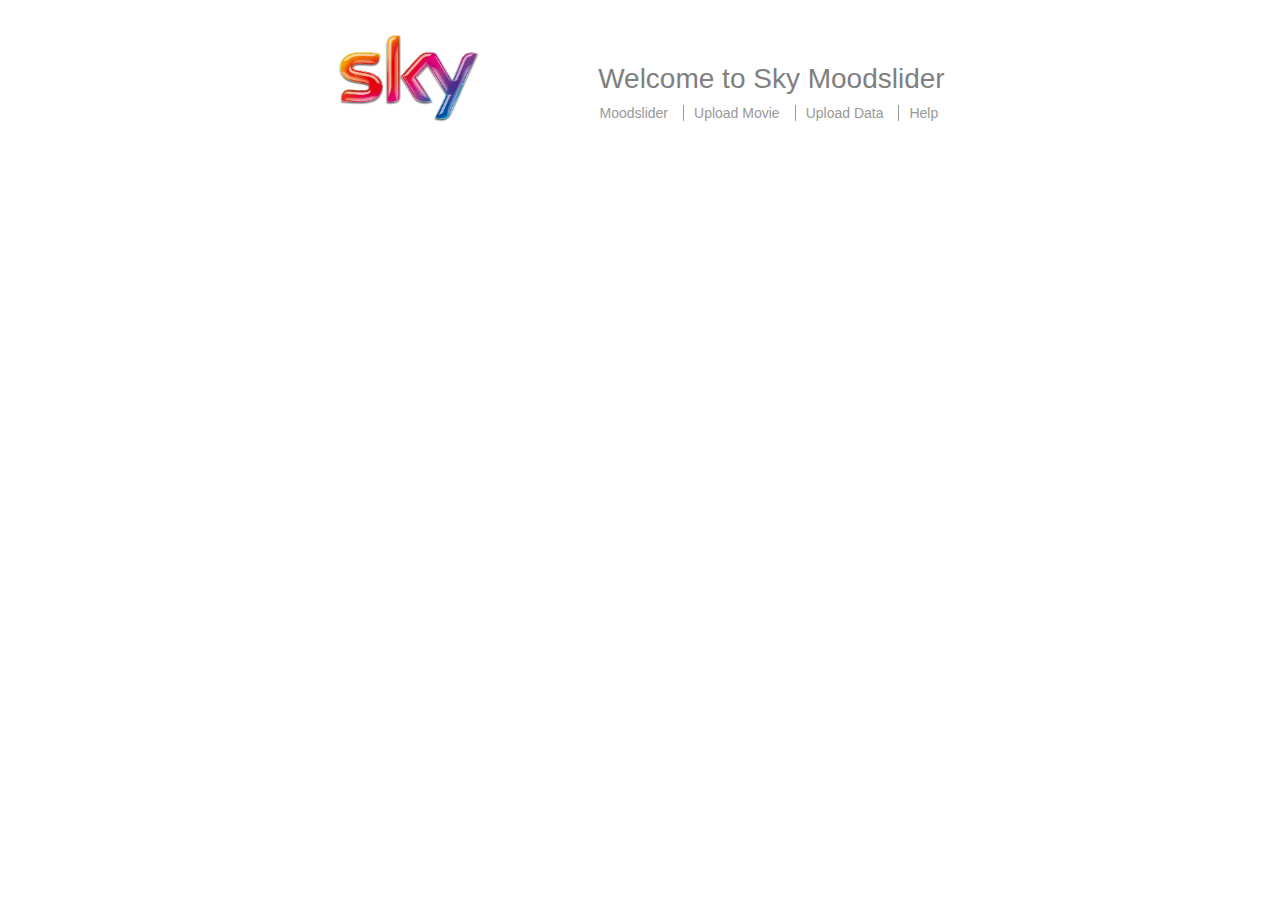
==== base.html @ be06f08e "initial commit" ====
<!DOCTYPE html>

<html lang="en">
    <head>

        <meta charset="utf-8">
        <meta name="viewport" content="width=device-width">
        <title>Sky Mood Slider</title>

        <link type="text/css" rel="stylesheet" href="css/header.css"/>
        <link type="text/css" rel="stylesheet" href="css/loadData.css"/>
        <script src="js/jquery.js"></script>
    </head>
    <body>

        <!--Navbar-->
        <div class="header">     
            <div class="company-logo">
                <img src="images/sky-logo.png" alt="Sky Logo" id="pic-logo"></img>
            </div>
            <div class="header-cols">
                <div class="title-position">
                    <div class="title-bar">Welcome to Sky Moodslider</div>
                </div>
                <div class="topnavigator">
                    <a href="index.html">Moodslider</a>
                    <a href="upload.html">Upload Movie</a>
                    <a class="upload_popup">Upload Data</a>
                        <div class="hover_bkgr_popup">
                            <span class="helper"></span>
                            <div>
                                <div class="popupCloseButton">&times;</div>
                                <form enctype="multipart/form-data" method="post">
                                    <p>
                                        Please specify a file
                                        <input type="file"  class="upload-button" id="upload" accept="text/xml">
                                    </p>
                                </form>
                            </div>
                        </div>
                    <a href="help.html">Help</a>
                </div>
            </div>
        </div>

        <!--Upload Facility-->
        <script>
            $(window).load(function () {
                $(".upload_popup").click(function(){
                $('.hover_bkgr_popup').show();
                });
                
                $('.popupCloseButton').click(function(){
                    $('.hover_bkgr_popup').hide();
                });

                $('#upload').click(function(){
                    $('.hover_bkgr_popup').hide();
                });
            });
        </script>
        <script src="js/processdata.js"></script>
        
    </body>
    </html>
---- css/header.css ----
/* HEADER */
.header {
   /* The display property specifies the display behavior (the type of rendering box) of an element */
   /* The float property specifies how an element should float. */
   align-self: center;
   display: flex;
   flex-direction: row;
   justify-content: center;
   text-align: center;
   width: 100%;
   font-family: Helvetica Neue, Helvetica, Arial, sans-serif;
}

.company-logo {
   display: table;
   float: left;
   text-align: center;
   margin: 5px;
   width: 20%;
}
 
#pic-logo {
   float: left;
   padding-top: 15px;
   width: 150px;
   height: auto;

}

.header-cols{
   display: flex;
   flex-direction: column;
     
}

.title-position {
   margin-top: 5px;
   overflow: hidden;
   
   align-self: left; 
}

.title-bar {
   align-self: left; 
   border: black;
   padding-top: 50px ;
   color: grey;
   font-size: 28px;
}
 
/* Add a black background color to the top navigation */
.topnavigator {
   align-self: left;
   margin-top: 10px;
   display: flex;
   flex-direction: row;
   justify-content: center;  
}
 
/* Style the links inside the navigation bar */
.topnavigator a {
   align-self: left;
   color: grey;
   text-align: center;
   
   padding-left: 10px;
   text-decoration: none;
   font-size: 14px;
   opacity: 0.8;
   border-right: grey solid 1px;
   padding-right: 15px;   
}

.topnavigator a:last-child {
   border: none;
}

/* Change the color of links on hover */
.topnavigator a:hover {
   background-color: none;
   text-decoration: underline;
   color: midnightblue; 
}
 
 
/* Add a color to the active/current link */
.topnavigator a.active {
   background-color: #4CAF50;
   color: white;
}

input[type=file]{
   width: 100%;
   padding: 10px 20px;
   margin: 8px 2px;
   display: inline-block;
   border: 1px solid black;
   border-radius: 4px;
   box-sizing: border-box;
   font-size: 13px;
}

form .choose-action{
   display: flex;
   flex-direction: row;
   justify-content: center;
}

form{
   display: flex;
   flex-direction: column;
   justify-content: space-between;
}
---- css/loadData.css ----
/* Popup styles */
.hover_bkgr_popup{
    background:rgba(0,0,0,.4);
    cursor:pointer;
    display:none;
    height:100%;
    position:fixed;
    text-align:center;
    top:0;
    left: 0;
    width:100%;
    z-index:10000;
}
.hover_bkgr_popup .helper{
    display:inline-block;
    height:100%;
    vertical-align:middle;
}
.hover_bkgr_popup > div {
    background-color: #fff;
    box-shadow: 10px 10px 60px #555;
    display: inline-block;
    height: auto;
    max-width: 551px;
    min-height: 100px;
    vertical-align: middle;
    width: 100%;
    position: relative;
    border-radius: 8px;
    padding: 15px 5%;
}
.popupCloseButton {
    background-color: #fff;
    border: 3px solid #999;
    border-radius: 50px;
    cursor: pointer;
    display: inline-block;
    font-family: arial;
    font-weight: bold;
    position: absolute;
    top: -20px;
    right: -20px;
    font-size: 25px;
    line-height: 30px;
    width: 30px;
    height: 30px;
    text-align: center;
}
.popupCloseButton:hover {
    background-color: #ccc;
}
.upload_popup {
    cursor: pointer;
    display: inline-block;
}
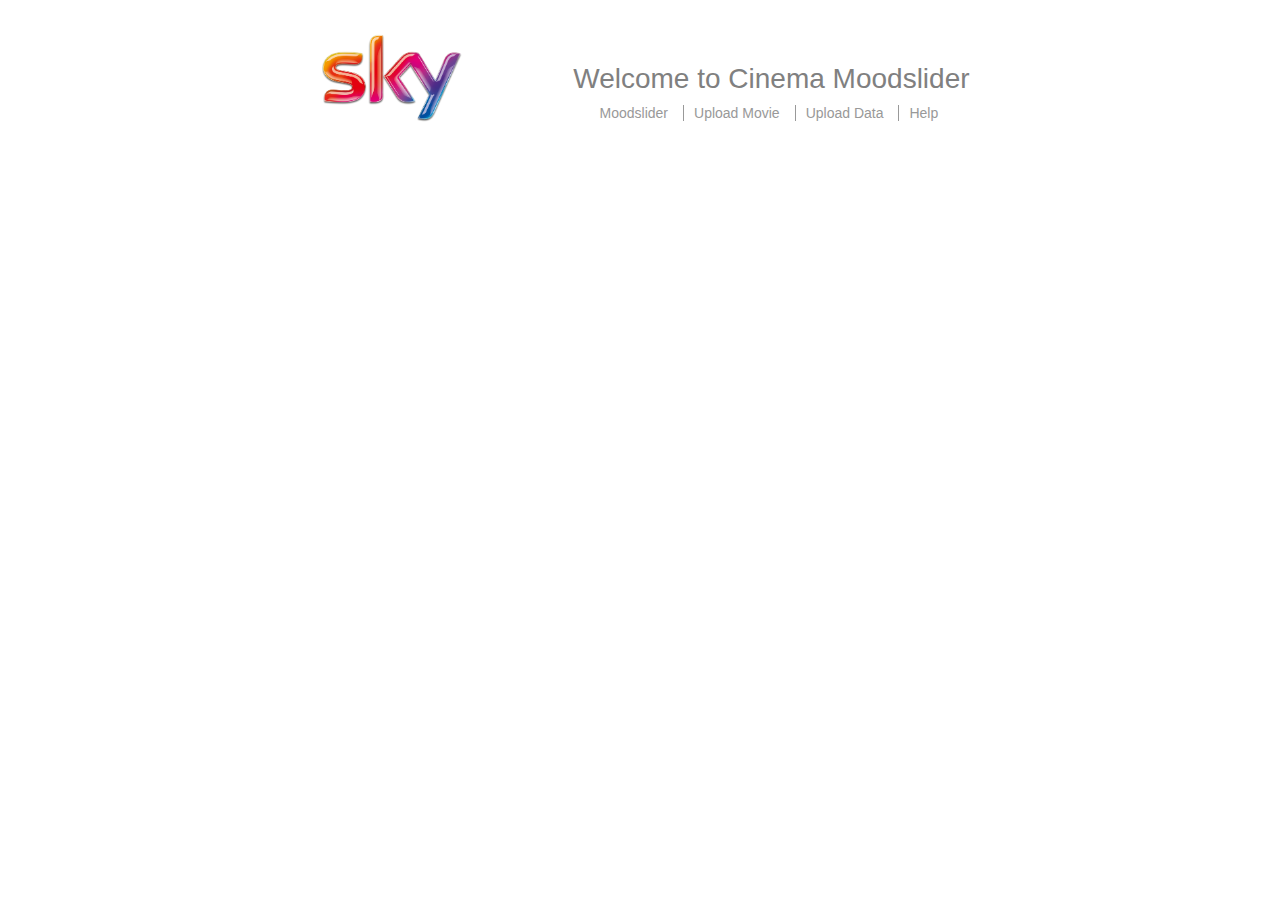
==== commit f8bdfacd: "rename attr names to * files to be consistent" ====
--- a/base.html
+++ b/base.html
@@ -5,7 +5,6 @@
 
         <meta charset="utf-8">
         <meta name="viewport" content="width=device-width">
-        <title>Sky Mood Slider</title>
 
         <link type="text/css" rel="stylesheet" href="css/header.css"/>
         <link type="text/css" rel="stylesheet" href="css/loadData.css"/>
@@ -20,7 +19,7 @@
             </div>
             <div class="header-cols">
                 <div class="title-position">
-                    <div class="title-bar">Welcome to Sky Moodslider</div>
+                    <div class="title-bar">Welcome to Cinema Moodslider</div>
                 </div>
                 <div class="topnavigator">
                     <a href="index.html">Moodslider</a>
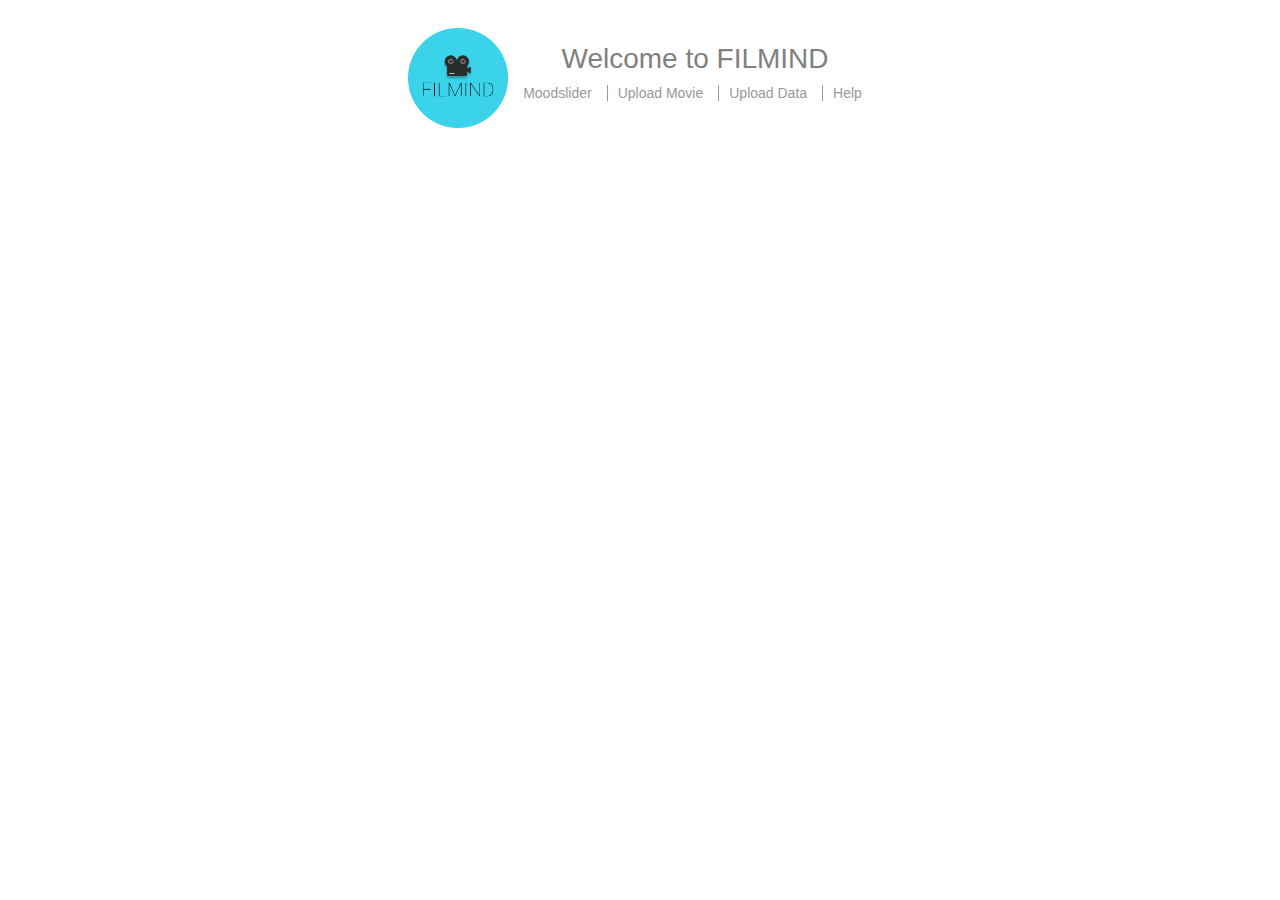
==== commit 9ef26682: "new release, add favicon, change colors and titles" ====
--- a/base.html
+++ b/base.html
@@ -5,7 +5,7 @@
 
         <meta charset="utf-8">
         <meta name="viewport" content="width=device-width">
-
+        <link rel="shortcut icon" href='images/favicon.ico' type='image/x-icon' >
         <link type="text/css" rel="stylesheet" href="css/header.css"/>
         <link type="text/css" rel="stylesheet" href="css/loadData.css"/>
         <script src="js/jquery.js"></script>
@@ -15,11 +15,11 @@
         <!--Navbar-->
         <div class="header">     
             <div class="company-logo">
-                <img src="images/sky-logo.png" alt="Sky Logo" id="pic-logo"></img>
+                <img src="images/filmind_logo.png" alt="Logo" id="pic-logo"></img>
             </div>
             <div class="header-cols">
                 <div class="title-position">
-                    <div class="title-bar">Welcome to Cinema Moodslider</div>
+                    <div class="title-bar">Welcome to FILMIND</div>
                 </div>
                 <div class="topnavigator">
                     <a href="index.html">Moodslider</a>
--- a/css/header.css
+++ b/css/header.css
@@ -16,13 +16,13 @@
    float: left;
    text-align: center;
    margin: 5px;
-   width: 20%;
+   
 }
  
 #pic-logo {
    float: left;
    padding-top: 15px;
-   width: 150px;
+   width: 100px;
    height: auto;
 
 }
@@ -43,7 +43,7 @@
 .title-bar {
    align-self: left; 
    border: black;
-   padding-top: 50px ;
+   padding-top: 30px ;
    color: grey;
    font-size: 28px;
 }
@@ -79,7 +79,7 @@
 .topnavigator a:hover {
    background-color: none;
    text-decoration: underline;
-   color: midnightblue; 
+   color: #3AD3EA; 
 }
  
  
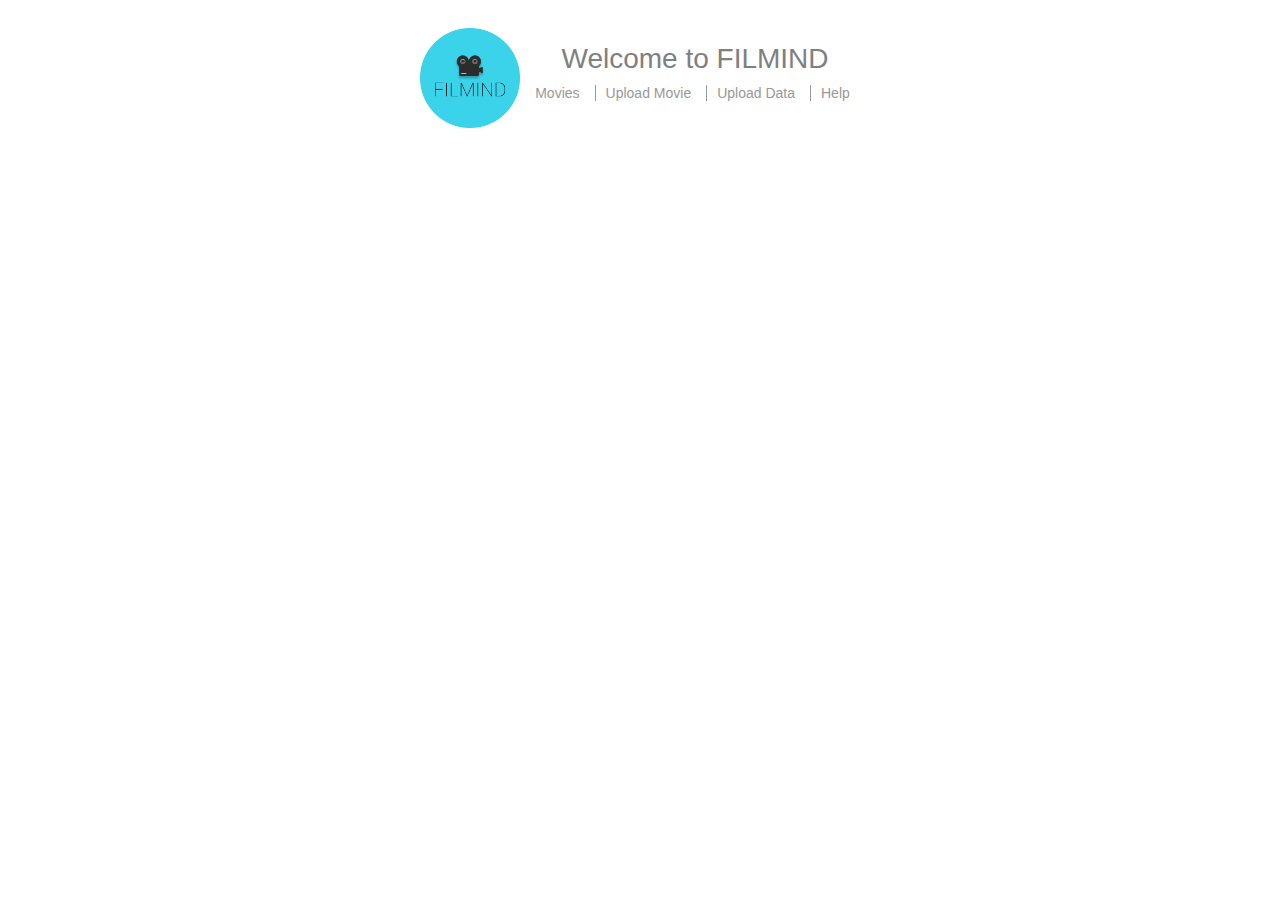
==== commit e623c960: "renaming to be persistent, add gitignore file" ====
--- a/base.html
+++ b/base.html
@@ -22,7 +22,7 @@
                     <div class="title-bar">Welcome to FILMIND</div>
                 </div>
                 <div class="topnavigator">
-                    <a href="index.html">Moodslider</a>
+                    <a href="index.html">Movies</a>
                     <a href="upload.html">Upload Movie</a>
                     <a class="upload_popup">Upload Data</a>
                         <div class="hover_bkgr_popup">
